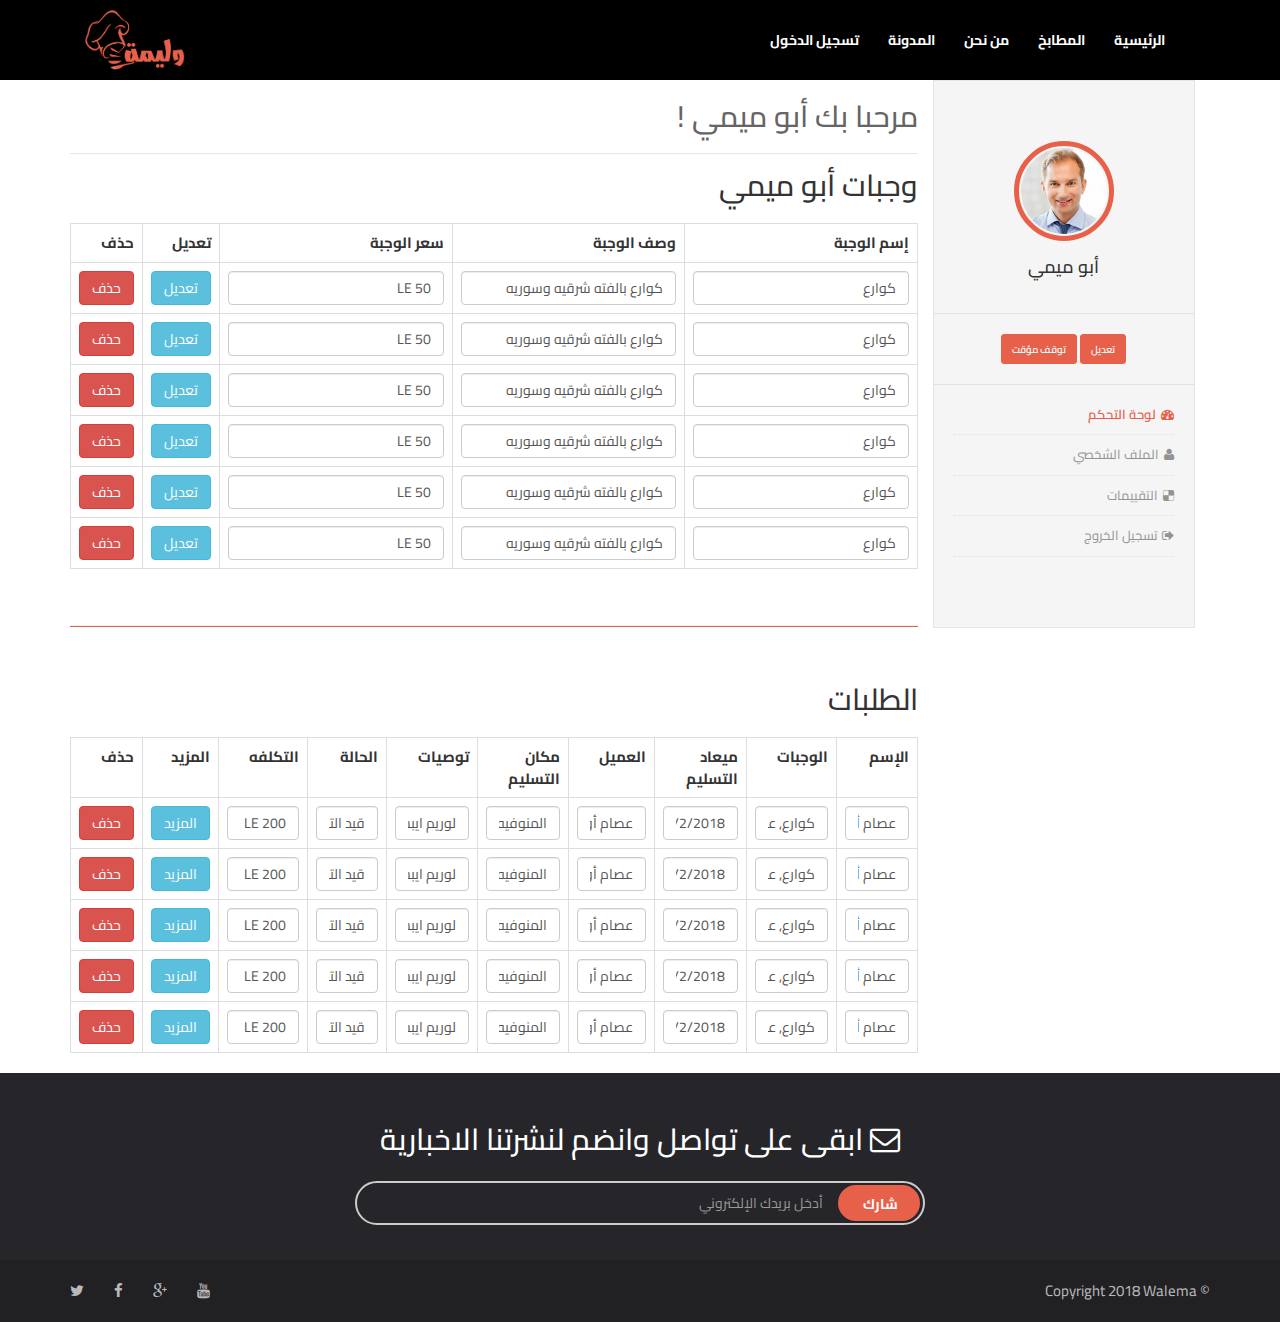
==== kitchen-dashborad.html @ ec67a336 "Adding Single Order Page and Kitchen Dashboard Page" ====
<!DOCTYPE html>
<html>
    <head>
        <!-- Meta Tags
        ========================== -->
        <meta charset="utf-8">
        <meta name="viewport" content="width=device-width, initial-scale=1">
        <meta http-equiv="X-UA-Compatible" content="IE=edge">
        
        <!-- Site Title
        ========================== -->
        <title>لوحة التحكم</title>
                
        <!-- Favicon
		===========================-->
		<link rel="shortcut icon" type="image/x-icon" href="images/fav.png">
        
        
        <!-- Web Fonts
        ========================== -->
        
        <!-- Base & Vendors
        ========================== -->
        <link href="vendor/bootstrap/css/bootstrap-ar.css" rel="stylesheet">
        <link href="css/font-awesome.min.css" rel="stylesheet">
        <!-- Site Style
        ========================== -->
        <link rel="stylesheet" href="css/style.css">
        
        <!--[if lt IE 9]>
            <script src="https://oss.maxcdn.com/html5shiv/3.7.2/html5shiv.min.js"></script>
            <script src="https://oss.maxcdn.com/respond/1.4.2/respond.min.js"></script>
        <![endif]-->
    </head>
    <body>

    <!-- =================== Navbar Section ============ -->
    <section class="header-part">
         <nav class="navbar navbar-default">
            <div class="container">

                <div class="col-md-9 col-xs-12">
                    <div class="collapse navbar-collapse" id="bs-example-navbar-collapse-1">
                        <ul class="nav navbar-nav">
                            <li><a href="#">الرئيسية <span class="sr-only">(current)</span></a></li>
                            <li><a href="#">المطابخ</a></li>
                            <li><a href="#">من نحن</a></li>
                            <li><a href="#">المدونة</a></li>
                            <li><a href="#">تسجيل الدخول</a></li>
                        </ul>
                    </div><!-- /.navbar-collapse -->
                </div>

                <div class="col-md-3 col-xs-12">
                    <div class="logo-wrapper">
                        <div class="navbar-header">
                            <button type="button" class="navbar-toggle collapsed" data-toggle="collapse" data-target="#bs-example-navbar-collapse-1" aria-expanded="false">
                                <span class="sr-only">Toggle navigation</span>
                                <span class="icon-bar"></span>
                                <span class="icon-bar"></span>
                                <span class="icon-bar"></span>
                            </button>
                            <a class="" href="#">
                                <img class="center-block img-responsive" src="images/logo.png" alt="Walema Logo">
                            </a>
                        </div>
                    </div>
                </div>

            </div><!-- /.container-fluid -->
         </nav>

    </section><!-- End Header-part -->

    <!-- =================== Content Section ============ -->
    <section class="content">
        <div class="container">
            <div class="row">
                <!-- === Side Bar === -->
                <div class="col-md-3 col-sm-4 col-xs-12">
                    <div class="admin-sidebar">
                        <div class="admin-item">
                            <div class="image">
                                <img src="images/user.jpg" alt="">
                            </div>
                            <h4>أبو ميمي</h4>
                        </div>

                        <div class="admin-user-action">
                            <a href="#" class="btn btn-primary btn-sm">تعديل</a>
                            <a href="#" class="btn btn-primary btn-sm btn-inverse">توقف مؤقت</a>
                        </div>

                        <ul class="admin-user-menu">
                            <li><a href="#" class="active"><i class="fa fa-tachometer"></i>لوحة التحكم</a></li>
                            <li><a href="#"><i class="fa fa-user"></i>الملف الشخصي</a></li>
                            <li><a href="#"><i class="fa fa-delicious"></i>التقييمات</a></li>
                            <li><a href="#"><i class="fa fa-sign-out"></i>تسجيل الخروج</a></li>
                        </ul>
                    </div>
                </div>

                <!-- === Content === -->
                <div class="col-md-9 col-sm-6 col-xs-12">

                    <div class="admin-section-title">
                        <h2>مرحبا بك أبو ميمي !</h2>
                    </div>

                    <div class="meals">
                        <h2>وجبات أبو ميمي</h2>
                        <br>
                        <table class="table table-bordered">
                            <tr>
                                <th>إسم الوجبة</th>
                                <th>وصف الوجبة</th>
                                <th>سعر الوجبة</th>
                                <th>تعديل</th>
                                <th>حذف</th>
                            </tr>

                            <tr>
                                <form class="AddForm" method="post">
                                    <td>
                                        <input type="text" name="meal_name" class="form-control user_name" value="كوارع" />
                                    </td>
                                    <td><input type="text" name="meal_desc" class="form-control" value="كوارع بالفته شرقيه وسوريه" /></td>
                                    <td><input type="text" name="meal_price" class="form-control" value="50 LE" /></td>
                                    <td><a class="updateUser btn btn-info">تعديل</a></td>
                                </form>
                                <form action="" method="post">
                                    <td><input type="submit" class="btn btn-danger" value="حذف"></td>
                                </form>

                            </tr>

                            <tr>
                                <form class="AddForm" method="post">
                                    <td>
                                        <input type="text" name="meal_name" class="form-control user_name" value="كوارع" />
                                    </td>
                                    <td><input type="text" name="meal_desc" class="form-control" value="كوارع بالفته شرقيه وسوريه" /></td>
                                    <td><input type="text" name="meal_price" class="form-control" value="50 LE" /></td>
                                    <td><a class="updateUser btn btn-info">تعديل</a></td>
                                </form>
                                <form action="" method="post">
                                    <td><input type="submit" class="btn btn-danger" value="حذف"></td>
                                </form>

                            </tr>

                            <tr>
                                <form class="AddForm" method="post">
                                    <td>
                                        <input type="text" name="meal_name" class="form-control user_name" value="كوارع" />
                                    </td>
                                    <td><input type="text" name="meal_desc" class="form-control" value="كوارع بالفته شرقيه وسوريه" /></td>
                                    <td><input type="text" name="meal_price" class="form-control" value="50 LE" /></td>
                                    <td><a class="updateUser btn btn-info">تعديل</a></td>
                                </form>
                                <form action="" method="post">
                                    <td><input type="submit" class="btn btn-danger" value="حذف"></td>
                                </form>

                            </tr>

                            <tr>
                                <form class="AddForm" method="post">
                                    <td>
                                        <input type="text" name="meal_name" class="form-control user_name" value="كوارع" />
                                    </td>
                                    <td><input type="text" name="meal_desc" class="form-control" value="كوارع بالفته شرقيه وسوريه" /></td>
                                    <td><input type="text" name="meal_price" class="form-control" value="50 LE" /></td>
                                    <td><a class="updateUser btn btn-info">تعديل</a></td>
                                </form>
                                <form action="" method="post">
                                    <td><input type="submit" class="btn btn-danger" value="حذف"></td>
                                </form>

                            </tr>

                            <tr>
                                <form class="AddForm" method="post">
                                    <td>
                                        <input type="text" name="meal_name" class="form-control user_name" value="كوارع" />
                                    </td>
                                    <td><input type="text" name="meal_desc" class="form-control" value="كوارع بالفته شرقيه وسوريه" /></td>
                                    <td><input type="text" name="meal_price" class="form-control" value="50 LE" /></td>
                                    <td><a class="updateUser btn btn-info">تعديل</a></td>
                                </form>
                                <form action="" method="post">
                                    <td><input type="submit" class="btn btn-danger" value="حذف"></td>
                                </form>

                            </tr>

                            <tr>
                                <form class="AddForm" method="post">
                                    <td>
                                        <input type="text" name="meal_name" class="form-control user_name" value="كوارع" />
                                    </td>
                                    <td><input type="text" name="meal_desc" class="form-control" value="كوارع بالفته شرقيه وسوريه" /></td>
                                    <td><input type="text" name="meal_price" class="form-control" value="50 LE" /></td>
                                    <td><a class="updateUser btn btn-info">تعديل</a></td>
                                </form>
                                <form action="" method="post">
                                    <td><input type="submit" class="btn btn-danger" value="حذف"></td>
                                </form>

                            </tr>

                        </table>

                        <hr style="height: 1px; background-color: #e7604a; margin: 56px 0">

                    </div>

                    <div class="orders">
                        <h2>الطلبات</h2>
                        <br>
                        <table class="table table-bordered">
                            <tr>
                                <th>الإسم</th>
                                <th>الوجبات</th>
                                <th>ميعاد التسليم</th>
                                <th>العميل</th>
                                <th>مكان التسليم</th>
                                <th>توصيات</th>
                                <th>الحالة</th>
                                <th>التكلفه</th>
                                <th>المزيد</th>
                                <th>حذف</th>
                            </tr>

                            <tr>
                                <form action="" method="post">
                                    <td>
                                        <input type="text" name="order_name" class="form-control user_name" value="عصام أوره" />
                                    </td>
                                    <td><input type="text" name="order_meals" class="form-control" value="كوارع, عكاويو .." /></td>
                                    <td><input type="text" name="order_date" class="form-control" value="15/2/2018 - 8:00am" /></td>
                                    <td><input type="text" name="order_client" class="form-control" value="عصام أوره" /></td>
                                    <td><input type="text" name="order_deliver" class="form-control" value="المنوفيه/شبين الكوم/ شارع الجلا.." /></td>
                                    <td><input type="text" name="order_desc" class="form-control" value="لوريم ايبسوم .." /></td>
                                    <td><input type="text" name="order_status" class="form-control" value="قيد التنفيذ" /></td>
                                    <td><input type="text" name="order_price" class="form-control" value="200 LE" /></td>
                                    <td><a class="updateUser btn btn-info">المزيد</a></td>
                                </form>
                                <form action="" method="post">
                                    <td><input type="submit" class="btn btn-danger" value="حذف"></td>
                                </form>

                            </tr>

                            <tr>
                                <form action="" method="post">
                                    <td>
                                        <input type="text" name="order_name" class="form-control user_name" value="عصام أوره" />
                                    </td>
                                    <td><input type="text" name="meal_desc" class="form-control" value="كوارع, عكاويو .." /></td>
                                    <td><input type="text" name="meal_price" class="form-control" value="15/2/2018 - 8:00am" /></td>
                                    <td><input type="text" name="meal_price" class="form-control" value="عصام أوره" /></td>
                                    <td><input type="text" name="meal_price" class="form-control" value="المنوفيه/شبين الكوم/ شارع الجلا.." /></td>
                                    <td><input type="text" name="meal_price" class="form-control" value="لوريم ايبسوم .." /></td>
                                    <td><input type="text" name="meal_price" class="form-control" value="قيد التنفيذ" /></td>
                                    <td><input type="text" name="meal_price" class="form-control" value="200 LE" /></td>
                                    <td><a class="updateUser btn btn-info">المزيد</a></td>
                                </form>
                                <form action="" method="post">
                                    <td><input type="submit" class="btn btn-danger" value="حذف"></td>
                                </form>

                            </tr>
                            <tr>
                                <form action="" method="post">
                                    <td>
                                        <input type="text" name="order_name" class="form-control user_name" value="عصام أوره" />
                                    </td>
                                    <td><input type="text" name="meal_desc" class="form-control" value="كوارع, عكاويو .." /></td>
                                    <td><input type="text" name="meal_price" class="form-control" value="15/2/2018 - 8:00am" /></td>
                                    <td><input type="text" name="meal_price" class="form-control" value="عصام أوره" /></td>
                                    <td><input type="text" name="meal_price" class="form-control" value="المنوفيه/شبين الكوم/ شارع الجلا.." /></td>
                                    <td><input type="text" name="meal_price" class="form-control" value="لوريم ايبسوم .." /></td>
                                    <td><input type="text" name="meal_price" class="form-control" value="قيد التنفيذ" /></td>
                                    <td><input type="text" name="meal_price" class="form-control" value="200 LE" /></td>
                                    <td><a class="updateUser btn btn-info">المزيد</a></td>
                                </form>
                                <form action="" method="post">
                                    <td><input type="submit" class="btn btn-danger" value="حذف"></td>
                                </form>

                            </tr>
                            <tr>
                                <form action="" method="post">
                                    <td>
                                        <input type="text" name="order_name" class="form-control user_name" value="عصام أوره" />
                                    </td>
                                    <td><input type="text" name="meal_desc" class="form-control" value="كوارع, عكاويو .." /></td>
                                    <td><input type="text" name="meal_price" class="form-control" value="15/2/2018 - 8:00am" /></td>
                                    <td><input type="text" name="meal_price" class="form-control" value="عصام أوره" /></td>
                                    <td><input type="text" name="meal_price" class="form-control" value="المنوفيه/شبين الكوم/ شارع الجلا.." /></td>
                                    <td><input type="text" name="meal_price" class="form-control" value="لوريم ايبسوم .." /></td>
                                    <td><input type="text" name="meal_price" class="form-control" value="قيد التنفيذ" /></td>
                                    <td><input type="text" name="meal_price" class="form-control" value="200 LE" /></td>
                                    <td><a class="updateUser btn btn-info">المزيد</a></td>
                                </form>
                                <form action="" method="post">
                                    <td><input type="submit" class="btn btn-danger" value="حذف"></td>
                                </form>

                            </tr>
                            <tr>
                                <form action="" method="post">
                                    <td>
                                        <input type="text" name="order_name" class="form-control user_name" value="عصام أوره" />
                                    </td>
                                    <td><input type="text" name="meal_desc" class="form-control" value="كوارع, عكاويو .." /></td>
                                    <td><input type="text" name="meal_price" class="form-control" value="15/2/2018 - 8:00am" /></td>
                                    <td><input type="text" name="meal_price" class="form-control" value="عصام أوره" /></td>
                                    <td><input type="text" name="meal_price" class="form-control" value="المنوفيه/شبين الكوم/ شارع الجلا.." /></td>
                                    <td><input type="text" name="meal_price" class="form-control" value="لوريم ايبسوم .." /></td>
                                    <td><input type="text" name="meal_price" class="form-control" value="قيد التنفيذ" /></td>
                                    <td><input type="text" name="meal_price" class="form-control" value="200 LE" /></td>
                                    <td><a class="updateUser btn btn-info">المزيد</a></td>
                                </form>
                                <form action="" method="post">
                                    <td><input type="submit" class="btn btn-danger" value="حذف"></td>
                                </form>

                            </tr>





                        </table>

                    </div>
                </div>
            </div>
        </div>

    </section>

    <!-- =================== Footer Section ============ -->
    <footer class="footer">
        <div class="upper-foot">
            <div class="container">
                <div class="row">
                    <div class="col-sm-12">
                        <h2 class="text-center">
                            <i class="fa fa-envelope-o"></i>
                            ابقى على تواصل وانضم لنشرتنا الاخبارية
                        </h2>
                    </div>

                    <div class="row">
                        <div class="col-md-6 col-md-offset-3">
                            <form action="#">
                                <div class="form-group">
                                    <input type="text" class="form-control" name="subscribe" placeholder="أدخل بريدك الإلكتروني">
                                    <button class="btn btn-primary">شارك</button>
                                </div>
                            </form>
                        </div>
                    </div>
                </div>
            </div>
        </div>

        <div class="lower-foot">
            <div class="container">
                <div class="row">
                    <div class="col-sm-4">
                        <p class="copy-right">© Copyright 2018 Walema</p>
                    </div>
                    <div class="col-sm-4">
                    </div>
                    <div class="col-sm-4">
                        <ul class="list-unstyled pull-right">
                            <li>
                                <a href="#"><i class="fa fa-twitter"></i></a>
                            </li>
                            <li>
                                <a href="#"><i class="fa fa-facebook"></i></a>
                            </li>
                            <li>
                                <a href="#"><i class="fa fa-google-plus"></i></a>
                            </li>
                            <li>
                                <a href="#"><i class="fa fa-youtube"></i></a>
                            </li>
                        </ul>
                    </div>
                </div>
            </div>
        </div>
    </footer>
    <script src="vendor/jquery/jquery.js"></script>
        <script src="vendor/bootstrap/js/bootstrap.js"></script>
        <script src="js/main.js"></script>
        
    </body>
</html>
---- css/style.css ----
/*Table Content
==========================
    # General
        - Fonts
    # Links
    # Headings
    # Lists
    # Images

    #Home Page
        #Navbar
        #Banner
        #steps
        #kitchens
        #parallex
        #app
        #footer

    #Kitchen Page

    #Kitchens Page

    #Media Queries
        #Home Page Media Query


*/



/* General
======================= */
/* Fonts */
@import url('https://fonts.googleapis.com/css?family=Cairo');

body{
    font-size: 15px;
    -webkit-box-sizing: border-box;
       -moz-box-sizing: border-box;
            box-sizing: border-box;
    
    font-family: 'Cairo', sans-serif;
}

/* Links
==========================*/
a{
  color: inherit
}
a, a:hover, a:focus{
    text-decoration: none;
    
}
/* Headings 
========================== */
h1, h2, h3, h4, h5, h6 {
    display: block;
    margin: 0;
}
p{
    margin: 0;
}
/*Lists
==========================*/
ul {
    display: block;
    list-style: none;
    margin: 0;
    padding: 0;
}

/* Images
=========================== */
img{
    display: block;
    max-width: 100%;
    height: auto;
}
/* Section Setting
============================ */ 
.section-lg{
    padding: 50px 0;
}
.section-he{
    padding: 10px 0;
}
.section-big{
    padding: 100px 0;
}
.no-padding{
    padding: 0;
}
/* notfound
============================ */
.notfound{
    height: 600px;
    background-image: url(../images/notfound.jpg);
    background-repeat: no-repeat;
    background-size: cover
}
/* header Setting
============================ */ 
.left{
    direction: ltr
}


/********************* Home Page ********************/
.navbar-default {
    background-color: rgba(0, 0, 0, 1);
    padding: 10px 0;
    border: none;
    border-radius: 0;
    margin-bottom: 0;
}

.navbar .navbar-nav li a {
    line-height: 0;
    font-size: 14px;
    padding-top: 0;
    padding-bottom: 0;
    -webkit-transition: all 0.3s ease-in-out 0s;
    -moz-transition: all 0.3s ease-in-out 0s;
    -ms-transition: all 0.3s ease-in-out 0s;
    -o-transition: all 0.3s ease-in-out 0s;
    transition: all 0.3s ease-in-out 0s;
    text-transform: lowercase;
    letter-spacing: 1px;
    padding-left: 14px;
    color: #FFF;
    font-weight: 700;
    margin-top: 30px;
}

.navbar .navbar-nav li:hover .navbar .navbar-nav li a {
    color: #fff;
}
.logo-wrapper a img {
    width: 100px;
    height: 60px;
}

.logo-wrapper {
    float: left;
}

/*** banner section ***/

.banner {
}

.banner .banner-wrapper {
    padding: 100px 0;
    background: url("../images/home-banner.png") no-repeat;
    background-size: cover;
}

.banner .banner-wrapper h1 {
    color: #FFF;
    font-weight: 400;
    text-transform: capitalize;
    text-align: center;
    font-size: 56px;
    line-height: 1.2;
}

.banner .banner-wrapper p{
    color: #FFF;
    text-align: center;
    font-size: 27px;
    margin: 44px 0 65px;
    line-height: 1.2;
}

.banner .form-content {
    z-index: 5;
    width: 55%;
    margin: 0 auto;
    position: relative;
    border: 2px solid rgba(255, 255, 255, 0.9) ;
    border-radius: 50px;
    padding: 0 20px;
    background-color: rgba(0, 0, 0, 0.8);
    margin-bottom: 40px;
}

.banner .form-content .form-control {
    background: none;
    color: #FFF;
    border: 0;
    border-radius: 0;
    padding: 12px 0;
    height: 50px;
    display: block;
    width: 100%;
    line-height: 1.42857143;
}

.banner .form-content .form-control:focus {
    box-shadow: none;
}

.banner .form-content .row > div:last-child .form-control {
    padding-right: 25px;
    border-right: 1px solid rgba(255, 255, 255, 0.7);
    padding-left: 20px;
}

/***** Steps Section *****/

 .section-icons{
     background-color: #f8f8f8;
     padding: 80px 0 60px 0;
 }
.section-icons .col-md-3{
    padding: 0;
}
.icon-box{
    position: relative;
    text-align: center;
    padding: 80px 0;
    border: 2px dotted #ddd;
    border-radius: 4px;
    margin-bottom: 30px;
    cursor: pointer;
    -webkit-transition: all .35s ease-in-out;
    -moz-transition: all .35s ease-in-out;
    transition: all .35s ease-in-out;
}
.section-icons .col-md-3:nth-of-type(odd) .icon-box{
    border-top: 0;
    border-right: 0;
}
.section-icons .col-md-3:nth-of-type(odd) .icon-box:hover{
    border-color: #e7604a;
}
.section-icons .col-md-3:nth-of-type(even) .icon-box{
    border-bottom: 0;
    border-right: 0;
}
.section-icons .col-md-3:nth-of-type(even) .icon-box:hover{
    border-color: #e7604a;
}
.icon-box .icon-img{
    font-size: 40px;
    margin-bottom: 15px;
    color: #9E9E9E;
    -webkit-transition: all .35s ease-in-out;
    -moz-transition: all .35s ease-in-out;
    transition: all .35s ease-in-out;
}
.icon-box .icon-name{
    font-size: 16px;
}
.icon-box .icon-number{
    position: absolute;
    top: -15px;
    left: -15px;
    width: 30px;
    height: 30px;
    line-height: 30px;
    text-align: center;
    background-color: #32393c;
    color: #fff;
    border-radius: 100%;
    -webkit-transition: all .35s ease-in-out;
    -moz-transition: all .35s ease-in-out;
    transition: all .35s ease-in-out;
}
.icon-box:hover .icon-number{
    background-color: #e7604a;
}
.icon-box:hover .icon-img{
    color: #e7604a;
}

/**** Top Kitchens ****/
.top-kitchens {
    padding: 80px 0;
}

.top-kitchens .title {
    margin: 0 0 60px;
}

.top-kitchens .title h2 {
    font-size: 40px;
    font-weight: 400;
    margin: 0;
    line-height: 1;
}

.top-kitchens .kitchen-wrapper {
    border: 1px solid #CCC;
    border-radius: 3px;
}

.top-kitchens .kitchen-wrapper a {
    margin: 0;

}

.top-kitchens .kitchen-wrapper a .middle-grid{
    background: #EDF2F2;
    position: relative;
    border-bottom: 1px solid #CCC;
    padding: 30px 10px 55px 10px;
    display: block;
    margin: 0;
    -webkit-transition: all .3s;
    -o-transition: all .3s;
    transition: all .3s;
}

.top-kitchens .kitchen-wrapper a .middle-grid:hover {
    background: #fff;
    border-right: 3px solid #e7604a;
}

.top-kitchens .kitchen-wrapper a .middle-grid .content h4 {
    line-height: 1.15;
    margin: 0 0 5px;
}

.top-kitchens .kitchen-wrapper a .middle-grid .content p {

    font-size: 15px;
    font-weight: 600;
    margin: 0;
    line-height: 1;
    color: #939393;
}

.top-kitchens .kitchen-wrapper a .middle-grid .location i {
    color: #e7604a;
    font-weight: 700;
    padding-left: 5px;
}

.top-kitchens .kitchen-wrapper a .middle-grid .location  {
    color: #939393;
    font-size: 16px;
}

.top-kitchens .kitchen-wrapper .ordera {
    text-align: center;
}

.top-kitchens .kitchen-wrapper .ordera span {
    display: block;
    margin-top: 5px;
    color: #939393;
    font-weight: lighter;
}

.top-kitchens .left-title {
    margin: 0 0 50px;
}

.top-kitchens .left-title h4{
    line-height: 1.15;
    margin: 0 0 5px;
}

.left-kitchens .top {
    text-align: center;
    margin-bottom: 40px;
    font-size: 12px
}

.left-kitchens .top .image {
    width: 120px;
    margin: 0 auto;
}

.left-kitchens .top h5 {
    margin: 15px 0 8px;
    line-height: 1;
}

.left-kitchens .top a {
    color: #939393;
    border: 1px solid #CCC;
    border-radius: 3px;
    padding: 3px 15px;
    display: inline-block;
    line-height: 1;
    font-weight: 400;

}

/**** parallex section ****/

.parallex {
    background: url("../images/reparallax-one.jpg") no-repeat fixed;
    background-size: cover;
}

.parallex .container {
    padding: 80px 0;
}

.parallex .content h2{
    margin-bottom: 0;
    color: #fff;
    background-color: rgba(0,0,0,0.6);
    padding: 20px;
}



/**** new kitchens ****/

.new-kitchens {
    padding: 80px 0;
}

.new-kitchens .content {
    margin: 0 0 60px
}

.new-kitchens .content h2 {
    font-size: 25px;
    color: #656565;
}

/**** App Section ****/

.app {
    background: url("../images/app-bj.jpg") no-repeat fixed;
    background-size: cover;
}

.app .mask {
    background: rgba(231,96,74, 0.8);
    width: 100%;
    height: 100%;
    top: 0;
    left: 0;
    padding: 80px 0 0 0;
}

.app .mask h2 {
    position: relative;
    color: #fff;
    margin-top: 70px;
}

.app .mask h4 {
    color: #ffffff;
    margin-bottom: 20px;
    margin-top: 40px;
}

.app .mask .appstor-buttons {
    margin-top: 30px;
    margin-bottom: 20px
}

.app .mask .appstor-buttons li {
    display: inline-block;
    padding-right: 5px;
    padding-left: 5px;
}

.app .mask .appstor-buttons li a {
    width: 200px;
    height: 60px;
    margin-bottom: 5px;
    display: block;
    text-indent: -9999px;
    background-image: url('../images/appstore-button.png');
}

.app .mask .left-area {
    width: 100%;
    float: left;
    height: 400px;
    overflow: hidden;
    margin-top: 15px;
}

/*** footer ***/

.footer .upper-foot {
    background: #26262A ;
    padding-top: 50px;
    padding-bottom: 20px;
}

.footer .upper-foot h2 {
    color: #fff;
    text-transform: lowercase;
    margin-bottom: 25px;

}

.footer .upper-foot .form-control {
    background: none;
    height: 44px;
    border-radius: 22px;
    border: 2px solid #CCCCCC;
    padding-left: 20px;
    padding-right: 100px;
    color: #FFF;
    margin: 0;
}

.footer .upper-foot .btn-primary {
    position: absolute;
    top: 4px;
    right: 20px;
    border-radius: 22px;
    line-height: 16px;
    padding-left: 23px;
    padding-right: 20px;
    padding-top: 9px;
    padding-bottom: 7px;
    background: #e7604a;
    border-color: #e7604a;
    color: #FFF !important;
    font-weight: 700;
    border-width: 2px;
}

.footer .lower-foot {
    background: #212124;
    padding: 20px 0;
    color: rgba(255, 255, 255, 0.7);
}

.footer .lower-foot ul li {
    margin-right: 30px;
    float: left;
    transition: all .3s;

}

.footer .lower-foot ul li:hover .footer .lower-foot ul li a {
    color: #e7604a;
}

/********************* Kitchen Page ********************/

.page-title {
    background: url('../images/page-title.png') top center no-repeat;
    background-size: cover;
    padding-top: 50px;
    padding-bottom: 50px;
    color: #fff;
}

.page-title h2 {
    line-height: 34px;
    font-size: 20px;
    margin-bottom: 10px;
}

.page-title .res-opening-time {
    margin-bottom: 10px;
}


.kitchen-cont {
    padding: 60px 0;
}

.kitchen-cont .side-right-block h4 {
    margin-bottom: 18px;
    color: #222;
}

.kitchen-cont .side-right-block ul {
    margin-bottom: 20px;
}

.kitchen-cont .side-right-block ul li{
    margin-top: 6px;
    font-size: 14px;
}

.kitchen-cont .side-right-block ul li i{
    color: #e7604a;
    margin-left: 5px;
    line-height: 1px;
}

.order-menu .order-item {
    margin-top: 10px;
    margin-bottom: 10px;
    padding-top: 10px;
    padding-bottom: 15px;
    color: #646464;
    border-bottom: 1px solid #e4e4e4;
}

.order-menu .order-item h4 {
    margin-top: 0;
    margin-bottom: 8px;
    color: #343434;
}

.side-left-block .btn-primary, .order-menu .order-item .btn-primary {
    background: #e7604a;
    color: #FFF !important;
    border-radius: 3px;
    -webkit-transition: all .3s;
    -o-transition: all .3s;
    transition: all .3s;
    text-transform: uppercase;
    font-size: 12px;
    letter-spacing: 2px;
    padding-top: 9px;
    padding-bottom: 8px;
    font-weight: 700;
    border-width: 2px;
    border-color: #e7604a;
    width: 150px;
}

.order-menu .order-item .btn-primary span {
    font-size: 16px;
    font-weight: bold;
}

.order-menu .order-item .btn-primary i {
    font-weight: bold;
    font-size: 16px;
}

.order-menu .order-item .btn-primary:hover {
    opacity: 0.90;
}

.side-left-block {
    margin-bottom: 20px;
    background-color: #F5F5F5;
    position: relative;
    padding: 0 15px;
    padding-bottom: 15px;
}

.side-left-block h4 {
    margin-top: 0;
    padding-top: 15px;
    padding-bottom: 15px;
    color: #313131;
    font-weight: bold;
    border-bottom: 1px solid #d0d0d0;
}

.side-left-block ul {
    padding: 15px 0;
    border-bottom: 1px solid #d0d0d0;
}

.side-left-block ul li {
    margin-bottom: 4px;
}

.side-left-block ul li .update-product {
    min-width: 32px;
    color: #e7604a;
    text-decoration: none;
}

.side-left-block ul .cart-product-name {
    font-size: 12px;
    margin-right: 5px;
}

.side-left-block dl {
    padding-top: 15px;
}

.side-left-block .btn-primary {
    width: 100%;
}

.side-left-block .btn-primary:hover {
    opacity: 0.90;
}


/********************* Kitchens Page ********************/

.search {
    background: #e7604a;
    padding-top: 30px;
    padding-bottom: 20px;
}

.search form input{
    border-radius: 3px;
    border-color: #CCC;
    font-weight: 400;
    height: 36px;
    font-size: 15px;
}

.search form input[type="submit"] {
    font-size: 14px;
    line-height: 1.42857143;
    padding-top: 10px;
    padding-bottom: 10px;
    background: #505F6B;
    color: #FFF;
    font-weight: bold;
    border: none;
}

.grid {
    padding: 50px 0;
}

.grid h3 {
    border-bottom: 1px solid #CCC;
    padding-bottom: 20px;
    margin-bottom: 40px;
    width: 100%;
    font-weight: 400;
    color: #333;
}

.grid .one-kitchen {

    margin-bottom: 30px;
    border: 1px solid #DDD;
    border-radius: 3px;
    transition: all 0.3s ease;
    -webkit-transition: all 0.3s ease;
    -moz-transition: all 0.3s ease;
    transition: 0.3s ease-in-out all;
}

.grid .one-kitchen:hover {
    transform: scale(1.06);
    box-shadow: 1px 1px 2px 2px #d9edf7;
}

.grid .one-kitchen a {
    color: #939393;
    font-weight: 400;
    transition: all 0.3s ease;
    -webkit-transition: all 0.3s ease;
    -moz-transition: all 0.3s ease;
    text-decoration: none;
    color: #939393;
}

.grid .one-kitchen a .image {
    border-bottom: 1px solid #DDD;
    padding: 20px 30px;
    background: #F7FCFC;
    border-radius: 3px 3px 0 0;
}

.grid .one-kitchen a .image img {
    width: 100%;
}

.grid .one-kitchen a .content {
    padding: 20px 15px;
    line-height: 1.2;

}

.grid .one-kitchen a .content h5 {
    margin-bottom: 20px;
    font-weight: 700;
    color: #e7604a;
}

.grid .one-kitchen a .content p {
    margin: 0 0 15px;
    font-weight: 500;
}

.grid .one-kitchen a .content p .min-order {
    font-weight: lighter;
}

.grid .one-kitchen a .content p .price {
    font-weight: 700;
    color: #e7604a;
}

.grid .one-kitchen a .icon {
    margin-top: 5px;
}

/********************* Kitchen Dashboard Page ********************/

.content .admin-sidebar {
    margin-left: 15px;
    margin-right: 15px;
    background: #F5F5F5;
    border: 1px solid #E6E6E6;
    padding: 0;
    padding-top: 0px;
    padding-bottom: 0px;
    padding-top: 60px;
    padding-bottom: 50px;
    width: 100%;
    z-index: -2;
}

.content .admin-sidebar .admin-item {
    text-align: center;
    border-bottom: 1px solid #E1E1E1;
    line-height: 1.2;
    padding-bottom: 30px;
}

.content .admin-sidebar .admin-item .image {
    width: 100px;
    margin: 0 auto 15px;
    border-radius: 50%;
    border: 5px solid #e7604a;
    padding: 2px;
}

.content .admin-sidebar .admin-item .image img {
    border-radius: 50%;
}

.content .admin-sidebar .admin-item h4 {
    line-height: 1.2;
    margin: 0 0 5px;
    color: #333;;
}

.content .admin-sidebar .admin-user-action {
    text-align: center;
    border-bottom: 1px solid #E1E1E1;
    padding-top: 20px;
    padding-bottom: 20px;
}

.content .admin-sidebar .admin-user-action .btn-sm{
    padding: 0 10px;
    padding-top: 7px;
    padding-bottom: 6px;
    font-size: 10px;
    letter-spacing: 1px;
    background: #e7604a;
    border-color: #e7604a;
    color: #FFF !important;
    font-weight: 600;
}

.content .admin-sidebar .admin-user-menu {
    padding: 20px;
    margin-top: -10px;
}

.content .admin-sidebar .admin-user-menu li {
    border-bottom: 1px dotted #E1E1E1;
    transition: .3s ease-in-out all;
}

.content .admin-sidebar .admin-user-menu li:hover a{
    color: #e7604a;
}

.content .admin-sidebar .admin-user-menu li a {
    display: block;
    font-weight: 400;
    color: #939393;
    line-height: 1.2;
    margin: 12px 0;
    position: relative;
    padding-left: 20px;
    font-size: 13px;
}

.content .admin-sidebar .admin-user-menu li a.active {
    font-weight: 600;
    color: #e7604a;
}

.content .admin-sidebar .admin-user-menu li a i {
    margin-left: 5px;
}

.content .admin-content-wrapper {
    background: #EDF2F2;
    border-radius: 3px;
    text-align: center;
    padding: 200px 30px;
    margin: 40px 0 20px;
}

.content .admin-section-title {
    line-height: 1.2;
    margin-bottom: 15px;
    padding: 20px 0;
    text-transform: lowercase;
    font-size: 34px;
    color: #656565;
    border-bottom: 1px solid #E6E6E6;
}

.content .admin-content-wrapper .icon {
    width: 80px;
    height: 80px;
    line-height: 80px;
    font-size: 40px;
    color: #FFF;
    background: #e7604a;
    border-radius: 50%;
    margin: 0 auto;
}

.content .admin-content-wrapper h4 {
    color: #333;
    margin: 25px 0 15px 0;
}

.content .admin-content-wrapper a {
    padding: 5px 63px;
    background: #e7604a;
    border-color: #e7604a;
    color: #FFF !important;
    font-weight: 500;
    border-radius: 4px;
}

/********************* User Profile Page ********************/

.user-content-wrapper form a {
    margin-bottom: 50px;
}

.user-content-wrapper form label {
    font-size: 15px;
    color: #424242;
    font-weight: 400;
    font-family: 'Montserrat', sans-serif;
    display: block;
    margin: 0 0 10px;
    line-height: 1.2;
}

.user-content-wrapper form input:not("file") {
    display: block;
    width: 100%;
    height: 34px;
    padding: 6px 12px;
    font-size: 14px;
    line-height: 1.42857143;
    color: #555;
    background-color: #fff;
    background-image: none;
    border: 1px solid #ccc;
}

.user-content-wrapper form input:focus, .user-content-wrapper form textarea {
    border: 1px solid #e7604a;
    outline: 0;
}

/********************* User Favourite Restaurants Page ********************/

.restaurant-item {
    margin-left: 15px;
    margin-right: 15px;
    margin-bottom: 30px;
    background: #EDF2F2;
    width: 100%;
    position: relative;
    line-height: 1.4;
    border-radius: 3px;
    transition: 0.3s ease-in-out all;
}

.restaurant-item:hover {
    box-shadow: 1px 1px 1px 1px #d9edf7;
    transform: scale(1.06);
}

.restaurant-item > a {
    color: #939393;
    font-weight: 400;
}

.restaurant-item .image {
    border: 2px solid #EDF2F2;
    border-radius: 5px;
    width: 100%;
}


.restaurant-item .image .vertical-middle {
    display: table-cell;
    vertical-align: middle;
    background: #FFF;
    height: 100%;
    width: 100%;
}

.restaurant-item .image .vertical-middle img {
    width: 100%;
    display: block;
}

.restaurant-item .content {
    padding: 35px 15px 15px;
}

.restaurant-item .content h4 {
    color: #333;
    font-weight: 400;
    margin: 0 0 5px;
    line-height: 1.2;
    position: relative;
}

.restaurant-item .content p {
    margin-bottom: 15px;
}

.restaurant-item .content p strong, .restaurant-item .content p i {
    color: #e7604a !important;
}

.restaurant-item .content p.date {
    color: #A8A8A8;
    font-size: 12px;
}

.restaurant-item .content-bottom {
    border-top: 1px solid #FFF;
    padding: 20px 15px 15px;

}

.restaurant-item .content-bottom .sub-category {
    font-size: 12px;
    margin: 0;
}

.restaurant-item .content-bottom .sub-category a {
    font-size: 11px;
    padding: 3px 7px;
    border-color: #DDD;
    color: #939393;
    border: 1px solid #CCC;
    transition: .3s ease-in-out all;
}

.restaurant-item .content-bottom .sub-category a:hover {
    color: #e7604a;
}

/********************* Single Order Page ********************/

.single-order {

}

.single-order p {
    border-bottom: 1px dotted #e7604a;
    padding-bottom: 10px;
    font-size: 18px;
}

.single-order p span {
    color: #e7604a;
}
/********************* Media Queries ********************/
@media all and (max-width:767px){
    .section-icons .col-md-3{
        padding: 0 15px;
    }
    .section-icons .col-md-3:nth-of-type(odd) .icon-box,
    .section-icons .col-md-3:nth-of-type(even) .icon-box{
        border: 2px dotted #ddd;
    }
    .section-icons .col-md-3:nth-of-type(even) .icon-box .icon-number{

        left: auto;
        right: -15px;
    }
}
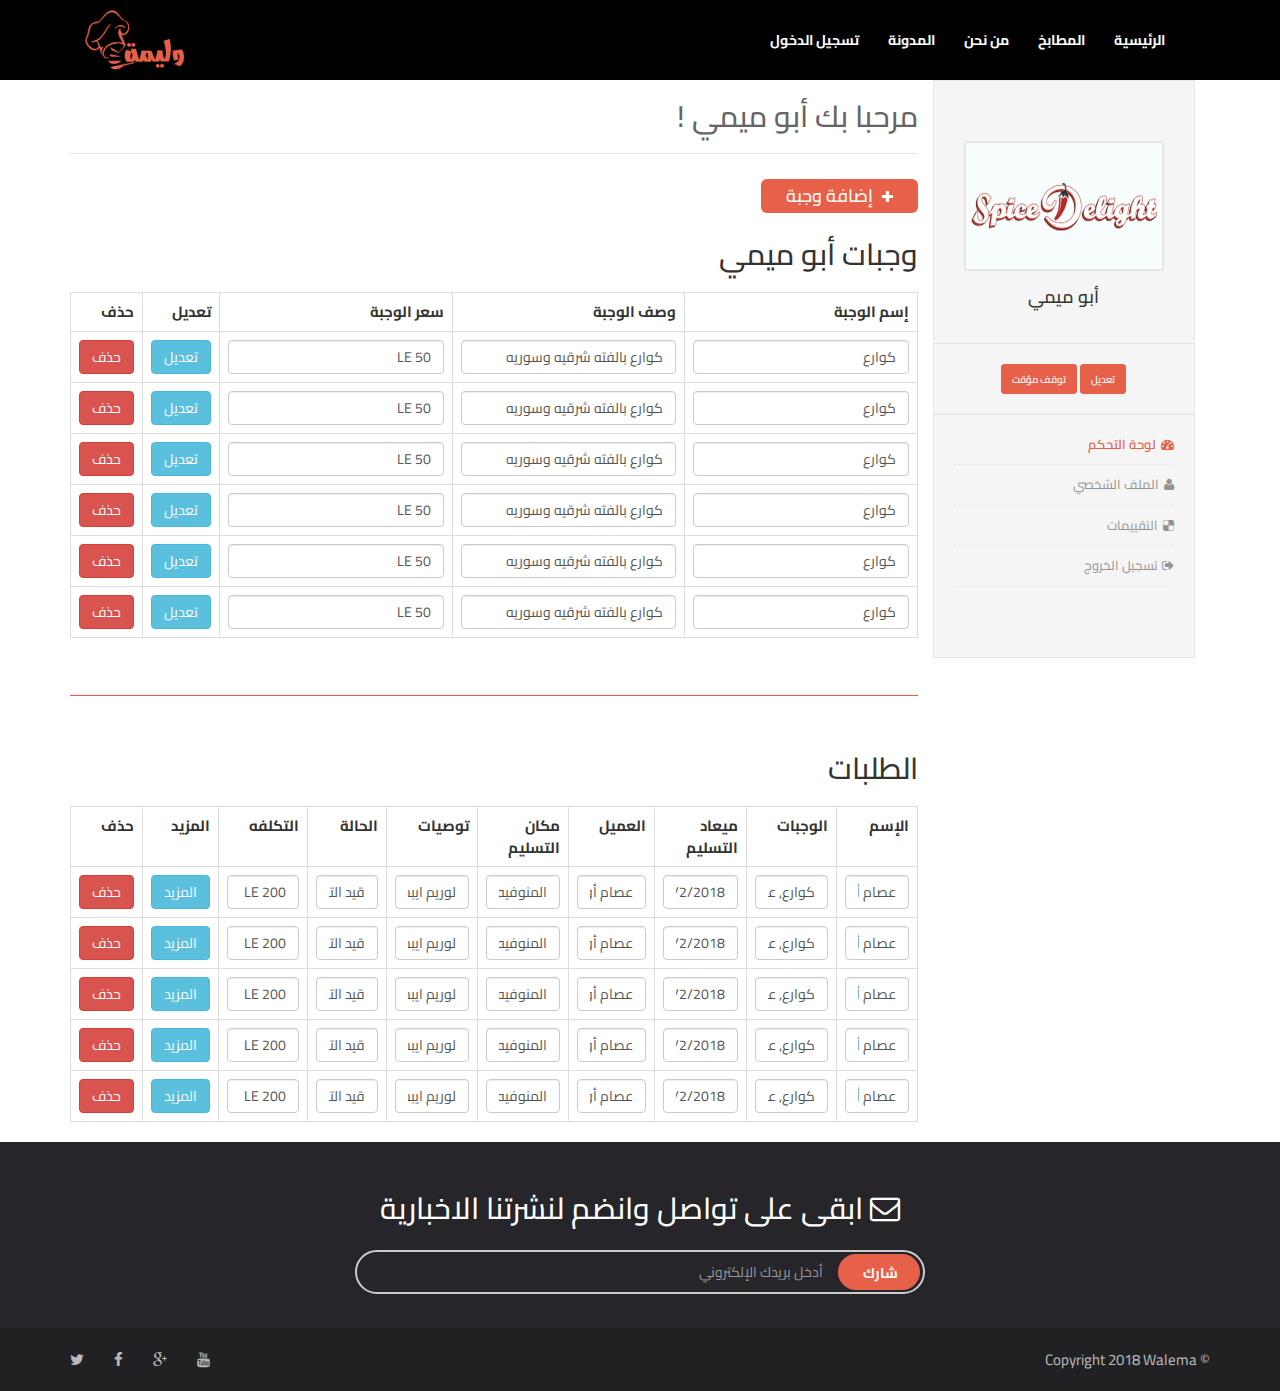
==== commit c27bda98: "Adding Add Meal Page" ====
--- a/kitchen-dashborad.html
+++ b/kitchen-dashborad.html
@@ -80,8 +80,8 @@
                 <div class="col-md-3 col-sm-4 col-xs-12">
                     <div class="admin-sidebar">
                         <div class="admin-item">
-                            <div class="image">
-                                <img src="images/user.jpg" alt="">
+                            <div class="imagea">
+                                <img src="images/spice.png" alt="">
                             </div>
                             <h4>أبو ميمي</h4>
                         </div>
@@ -105,6 +105,10 @@
 
                     <div class="admin-section-title">
                         <h2>مرحبا بك أبو ميمي !</h2>
+                    </div>
+
+                    <div class="add-meal">
+                        <a href="add-meal.html" class="btn btn-default btn-lg"><i class="fa fa-plus"></i> إضافة وجبة</a>
                     </div>
 
                     <div class="meals">
--- a/css/style.css
+++ b/css/style.css
@@ -40,6 +40,21 @@
             box-sizing: border-box;
     
     font-family: 'Cairo', sans-serif;
+}
+
+.imagea {
+    width: 200px;
+    margin: 0 auto 15px;
+    border-radius: 0;
+    border: 2px double #E6E6E6;
+    padding: 2px;
+    background: #F7FCFC;
+    height: 130px;
+}
+
+.imagea img {
+    width: 100%;
+    height: 100%;
 }
 
 /* Links
@@ -926,6 +941,27 @@
     border-radius: 4px;
 }
 
+.content .add-meal {
+    padding: 10px 0 25px 0;
+}
+
+.content .add-meal .btn {
+    background: #e7604a;
+    padding: 5px 25px;
+    color: #fff;
+    font-weight: 500;
+    border: none;
+}
+
+.content .add-meal .btn:hover {
+    opacity: 0.96;
+}
+
+.content .add-meal a i {
+    margin-left: 5px;
+    font-size: 14px;
+}
+
 /********************* User Profile Page ********************/
 
 .user-content-wrapper form a {
@@ -955,11 +991,22 @@
     border: 1px solid #ccc;
 }
 
-.user-content-wrapper form input:focus, .user-content-wrapper form textarea {
+.user-content-wrapper form input:focus, .user-content-wrapper form textarea:focus {
     border: 1px solid #e7604a;
     outline: 0;
 }
 
+.user-content-wrapper form a {
+    background: #e7604a;
+    font-weight: 500;
+    border: 1px solid #e7604a;
+    font-size: 16px;
+}
+
+.user-content-wrapper form a:hover {
+    background: #e7504a;
+    border: 1px solid #e7604a;
+}
 /********************* User Favourite Restaurants Page ********************/
 
 .restaurant-item {
@@ -1084,4 +1131,9 @@
     }
 }
 
-
+/********************* Overwrite ********************/
+
+.selectaboxa {
+    padding: 0;
+}
+
